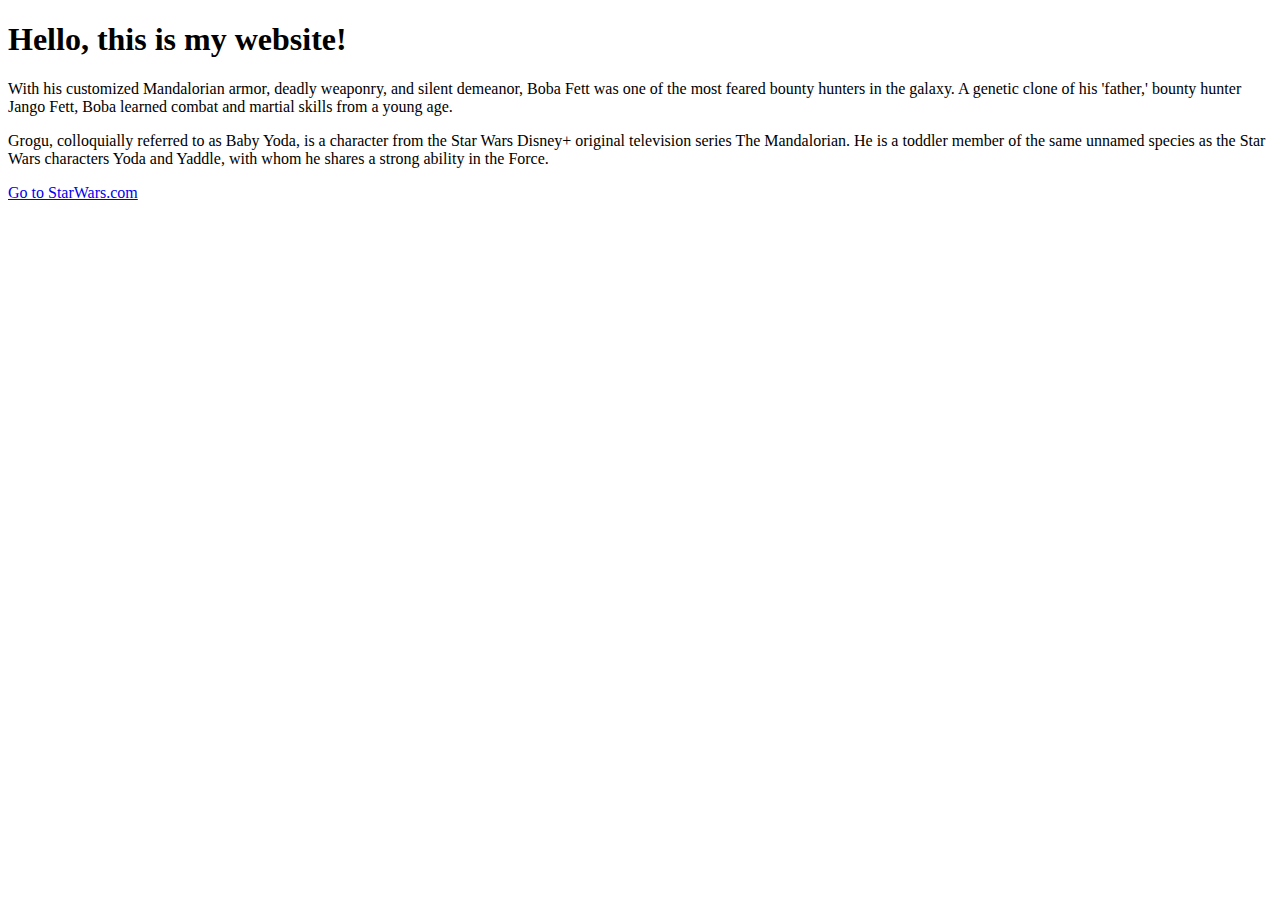
==== public/index.html @ 5894d617 "Initial commit" ====
<!doctype html>
<html lang="en">
  <head>
    <meta charset="utf-8">
    <meta name="viewport" content="width=device-width, initial-scale=1">
    <title>Hello, world!</title>
  </head>
  <body>
    <h1>Hello, this is my website!</h1>
    <p>
      With his customized Mandalorian armor, deadly weaponry, and silent demeanor, Boba Fett was one of the most feared bounty hunters in the galaxy. A genetic clone of his 'father,' bounty hunter Jango Fett, Boba learned combat and martial skills from a young age.
    </p>
    <p>
      Grogu, colloquially referred to as Baby Yoda, is a character from the Star Wars Disney+ original television series The Mandalorian. He is a toddler member of the same unnamed species as the Star Wars characters Yoda and Yaddle, with whom he shares a strong ability in the Force.
    </p>
    <p>
      <a href="https://starwars.com/">Go to StarWars.com</a>
    </p>
  </body>
</html>
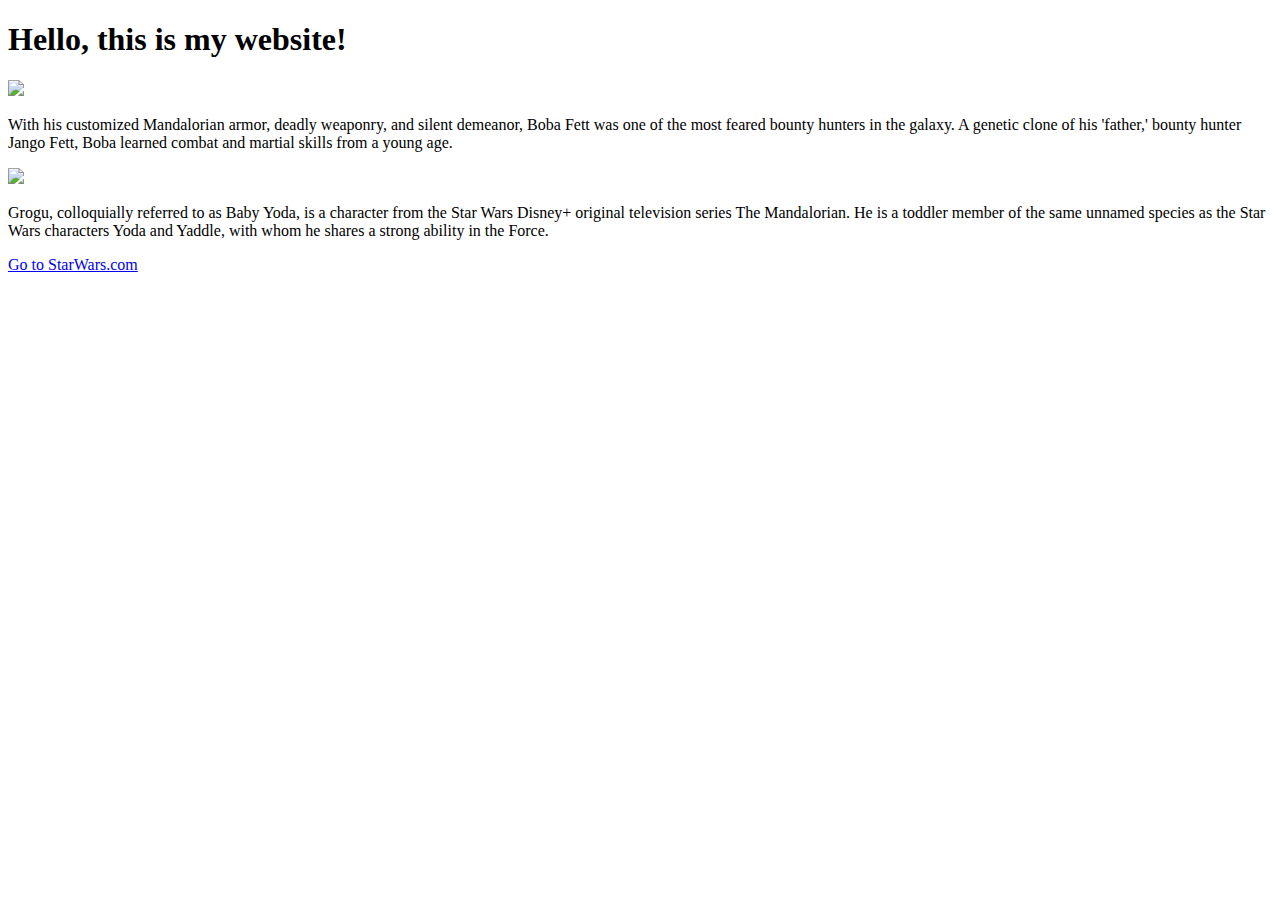
==== commit e16bcc31: "saving work" ====
--- a/public/index.html
+++ b/public/index.html
@@ -4,13 +4,17 @@
     <meta charset="utf-8">
     <meta name="viewport" content="width=device-width, initial-scale=1">
     <title>Hello, world!</title>
+    <!-- <link rel="stylesheet" href="/stylesheets/application.css"> -->
+    <link href="https://cdn.jsdelivr.net/npm/bootstrap@5.1.3/dist/css/bootstrap.min.css" rel="stylesheet" integrity="sha384-1BmE4kWBq78iYhFldvKuhfTAU6auU8tT94WrHftjDbrCEXSU1oBoqyl2QvZ6jIW3" crossorigin="anonymous">
   </head>
   <body>
     <h1>Hello, this is my website!</h1>
-    <p>
+    <p> <img src="/images/boba.jpg"> </p>
+    <p id="boba" class="taco">
       With his customized Mandalorian armor, deadly weaponry, and silent demeanor, Boba Fett was one of the most feared bounty hunters in the galaxy. A genetic clone of his 'father,' bounty hunter Jango Fett, Boba learned combat and martial skills from a young age.
     </p>
-    <p>
+    <p> <img src="/images/grogu.jpg"> </p>
+    <p id="grogu" class="taco">
       Grogu, colloquially referred to as Baby Yoda, is a character from the Star Wars Disney+ original television series The Mandalorian. He is a toddler member of the same unnamed species as the Star Wars characters Yoda and Yaddle, with whom he shares a strong ability in the Force.
     </p>
     <p>
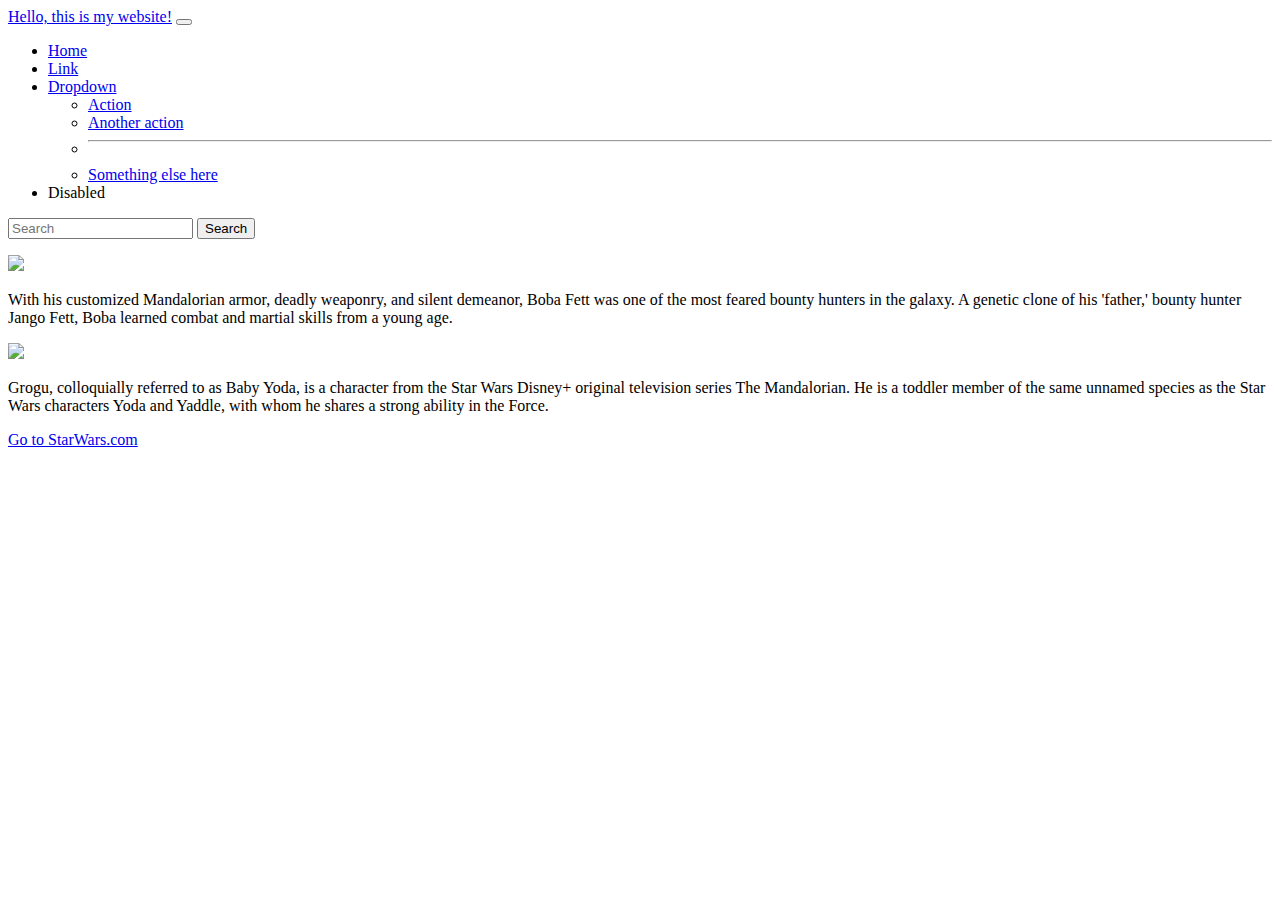
==== commit 22f087d6: "added navbar" ====
--- a/public/index.html
+++ b/public/index.html
@@ -7,16 +7,59 @@
     <!-- <link rel="stylesheet" href="/stylesheets/application.css"> -->
     <link href="https://cdn.jsdelivr.net/npm/bootstrap@5.1.3/dist/css/bootstrap.min.css" rel="stylesheet" integrity="sha384-1BmE4kWBq78iYhFldvKuhfTAU6auU8tT94WrHftjDbrCEXSU1oBoqyl2QvZ6jIW3" crossorigin="anonymous">
   </head>
-  <body>
-    <h1>Hello, this is my website!</h1>
-    <p> <img src="/images/boba.jpg"> </p>
-    <p id="boba" class="taco">
-      With his customized Mandalorian armor, deadly weaponry, and silent demeanor, Boba Fett was one of the most feared bounty hunters in the galaxy. A genetic clone of his 'father,' bounty hunter Jango Fett, Boba learned combat and martial skills from a young age.
-    </p>
-    <p> <img src="/images/grogu.jpg"> </p>
-    <p id="grogu" class="taco">
-      Grogu, colloquially referred to as Baby Yoda, is a character from the Star Wars Disney+ original television series The Mandalorian. He is a toddler member of the same unnamed species as the Star Wars characters Yoda and Yaddle, with whom he shares a strong ability in the Force.
-    </p>
+  <body class="container">
+    <nav class="navbar navbar-expand-lg navbar-light bg-light">
+      <div class="container-fluid">
+        <a class="navbar-brand" href="#">Hello, this is my website!</a>
+        <button class="navbar-toggler" type="button" data-bs-toggle="collapse" data-bs-target="#navbarSupportedContent" aria-controls="navbarSupportedContent" aria-expanded="false" aria-label="Toggle navigation">
+          <span class="navbar-toggler-icon"></span>
+        </button>
+        <div class="collapse navbar-collapse" id="navbarSupportedContent">
+          <ul class="navbar-nav me-auto mb-2 mb-lg-0">
+            <li class="nav-item">
+              <a class="nav-link active" aria-current="page" href="#">Home</a>
+            </li>
+            <li class="nav-item">
+              <a class="nav-link" href="#">Link</a>
+            </li>
+            <li class="nav-item dropdown">
+              <a class="nav-link dropdown-toggle" href="#" id="navbarDropdown" role="button" data-bs-toggle="dropdown" aria-expanded="false">
+                Dropdown
+              </a>
+              <ul class="dropdown-menu" aria-labelledby="navbarDropdown">
+                <li><a class="dropdown-item" href="#">Action</a></li>
+                <li><a class="dropdown-item" href="#">Another action</a></li>
+                <li><hr class="dropdown-divider"></li>
+                <li><a class="dropdown-item" href="#">Something else here</a></li>
+              </ul>
+            </li>
+            <li class="nav-item">
+              <a class="nav-link disabled">Disabled</a>
+            </li>
+          </ul>
+          <form class="d-flex">
+            <input class="form-control me-2" type="search" placeholder="Search" aria-label="Search">
+            <button class="btn btn-outline-success" type="submit">Search</button>
+          </form>
+        </div>
+      </div>
+    </nav>
+
+    <div class="row">
+      <div class="col-sm-6">
+        <p> <img class="img-fluid" src="/images/boba.jpg"> </p>
+        <p>
+          With his customized Mandalorian armor, deadly weaponry, and silent demeanor, Boba Fett was one of the most feared bounty hunters in the galaxy. A genetic clone of his 'father,' bounty hunter Jango Fett, Boba learned combat and martial skills from a young age.
+        </p>
+      </div>
+      <div class="col-sm-6">
+        <p> <img class="img-fluid" src="/images/grogu.jpg"> </p>
+        <p>
+          Grogu, colloquially referred to as Baby Yoda, is a character from the Star Wars Disney+ original television series The Mandalorian. He is a toddler member of the same unnamed species as the Star Wars characters Yoda and Yaddle, with whom he shares a strong ability in the Force.
+        </p>
+      </div>
+    </div>
+
     <p>
       <a href="https://starwars.com/">Go to StarWars.com</a>
     </p>
